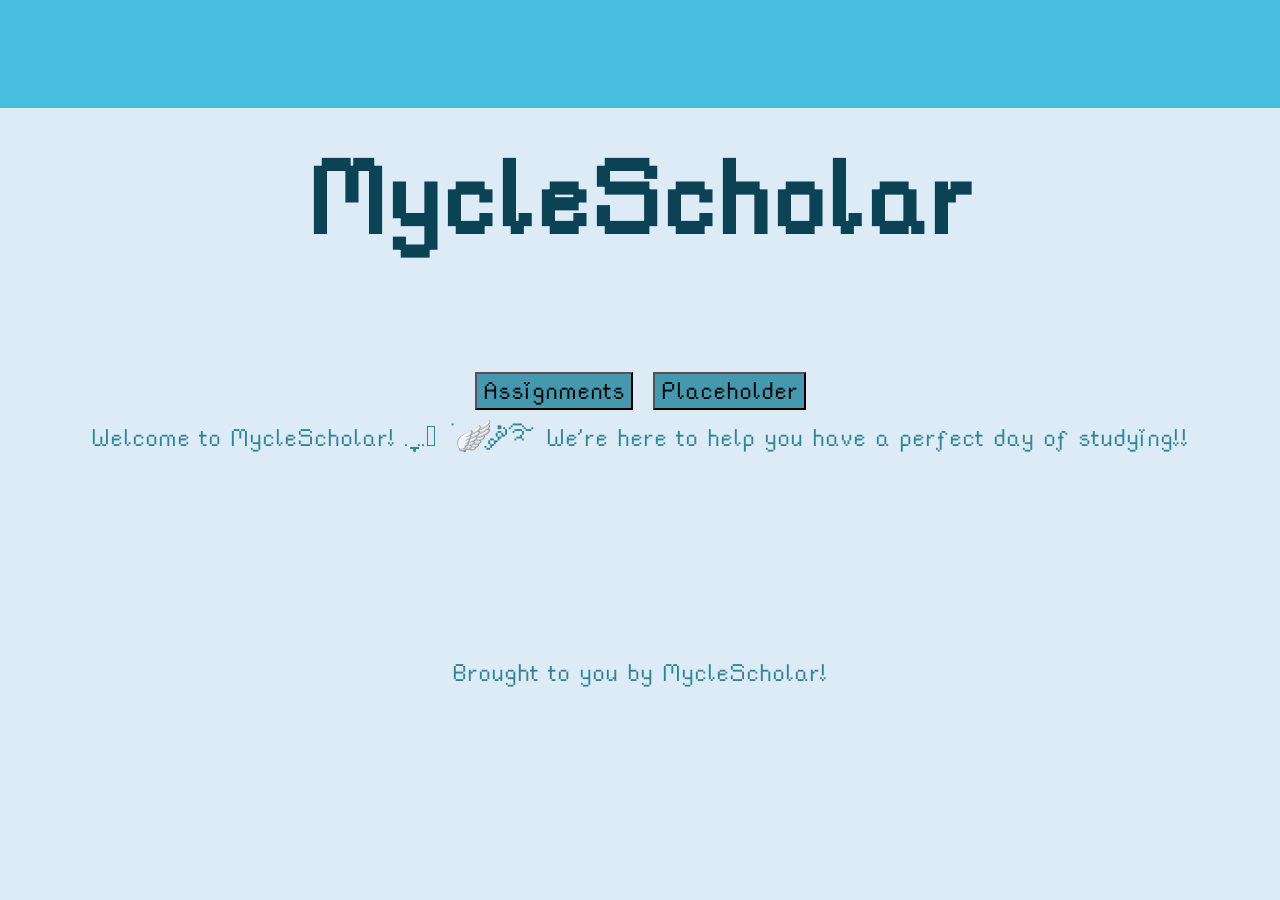
==== html stuff/main.html @ ad8eaf29 "hi" ====
<!doctype html>

<html lang='en'>
    <head>
        <link rel='stylesheet' href='style.css'> 
        <title>MycleScholar</title>  
    </head>


    <header>
        <div id="header">
            <h1>MycleScholar</h1>
            <button id="assignmentsButton" class="button">Assignments</button>
            <button id="otherplaceholderbutton" class="button">Placeholder</button>
        </div>
        
    </header>

    <body>
        <div class="content">
            <p>Welcome to MycleScholar! ִֶָ. ..𓂃 ࣪ ִֶָ🪽་༘࿐ 
                We're here to help you have a perfect day of studying!!
            </p>
            <br>

        </div>
        <div id="assignments">
            <h1>hi</h1>
        </div>
    </body>

    <footer>
        <p>Brought to you by MycleScholar!</p>
    </footer>
    





    <script src='main.js' defer>
        
    </script>
---- html stuff/style.css ----
html {
color:rgb(49, 132, 151);
background-color: rgb(220, 235, 245);
padding: 20px;
font-size: 40px;
}

@font-face {
    font-family: 'rainyhearts';
    src: url(fonts/rainyhearts.ttf) format('truetype');
}

button {
    font-family:'rainyhearts', sans-serif;
    font-size: 30px;
    background-color:rgb(70, 152, 174);
}

button:hover {
    background-color:rgb(96, 177, 189);
}


body {
    font-family: 'rainyhearts', sans-serif;
    font-size: 30px;
    text-align: center;
}

.a {
    color: 'white'
}

#header {
    background: #49bede;
    width: 100vw;
    height: 12vh;
    color: #0b4254;
    font-size: 7vh;
    align-items: center;
    position: fixed;
    left: 0;
    top: 0;
    padding: 50px;
    box-sizing: border-box;
}

.content {
  padding-top: 40vh;
}

#assignments {
    background-color: black;
    width: 50%;
    height: 50%;
}
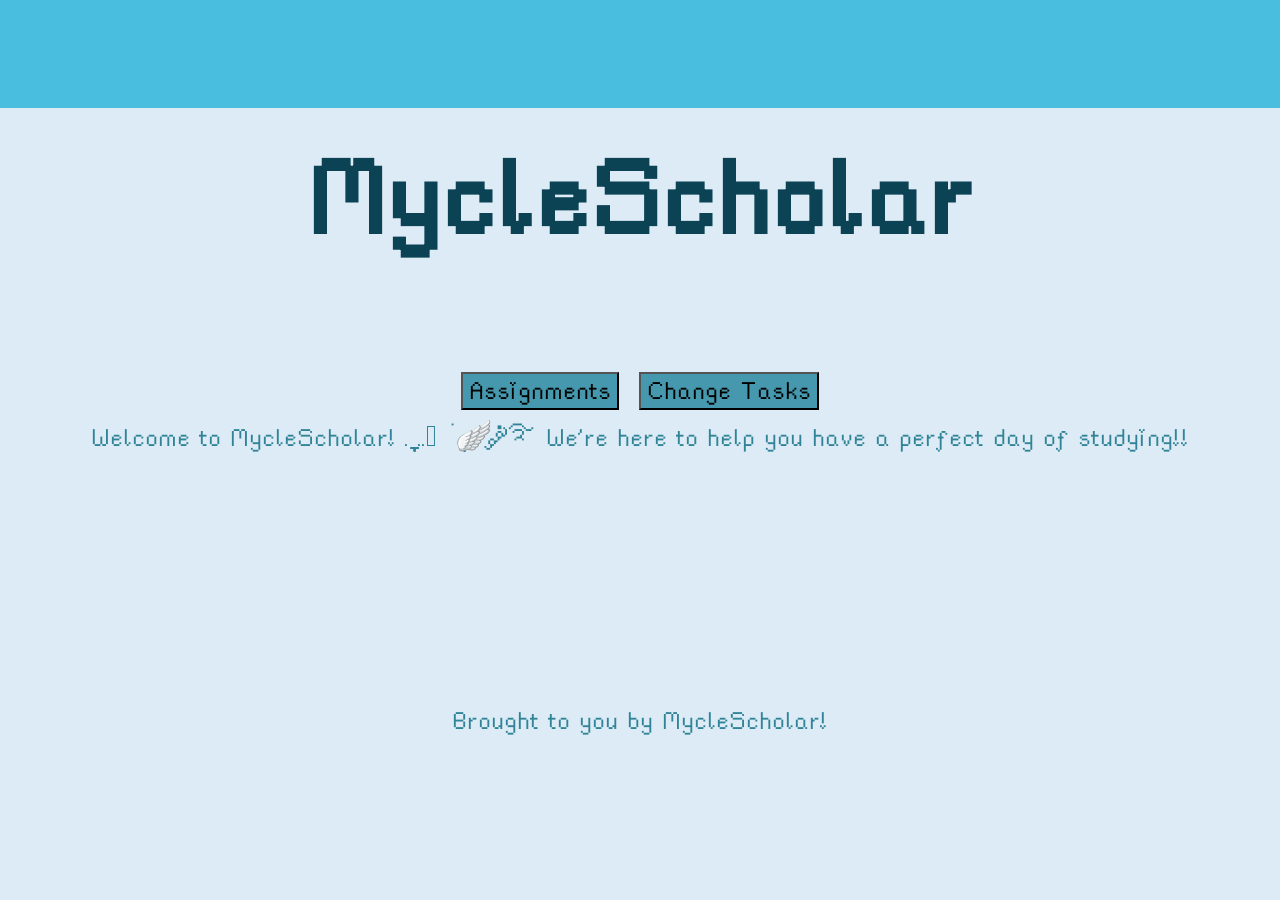
==== commit a30dc329: "added new stuff" ====
--- a/html stuff/main.html
+++ b/html stuff/main.html
@@ -11,7 +11,7 @@
         <div id="header">
             <h1>MycleScholar</h1>
             <button id="assignmentsButton" class="button">Assignments</button>
-            <button id="otherplaceholderbutton" class="button">Placeholder</button>
+            <button id="changeTasks" class="button">Change Tasks</button>
         </div>
         
     </header>
@@ -23,25 +23,29 @@
             </p>
             <br>
 
+
         </div>
         <div id="assignments">
-            <h1>hi</h1>
+            <div class="block" 
+             style="top: 120px;
+                    left: 180px;">
+            <h2>Block 1</h2>
+            <div class="block-content">
+                <p id="block1"></p>
+            </div>
+            <button id="hideAssignmentsButton" class="button">Hide</button>
+            </div>
+        </div>
         </div>
     </body>
 
     <footer>
         <p>Brought to you by MycleScholar!</p>
     </footer>
-    
-
-
-
-
-
     <script src='main.js' defer>
-        
     </script>
 
 
     
     
+    
--- a/html stuff/style.css
+++ b/html stuff/style.css
@@ -50,7 +50,7 @@
 }
 
 #assignments {
-    background-color: black;
+    background-color: #49bede;
     width: 50%;
     height: 50%;
 }
